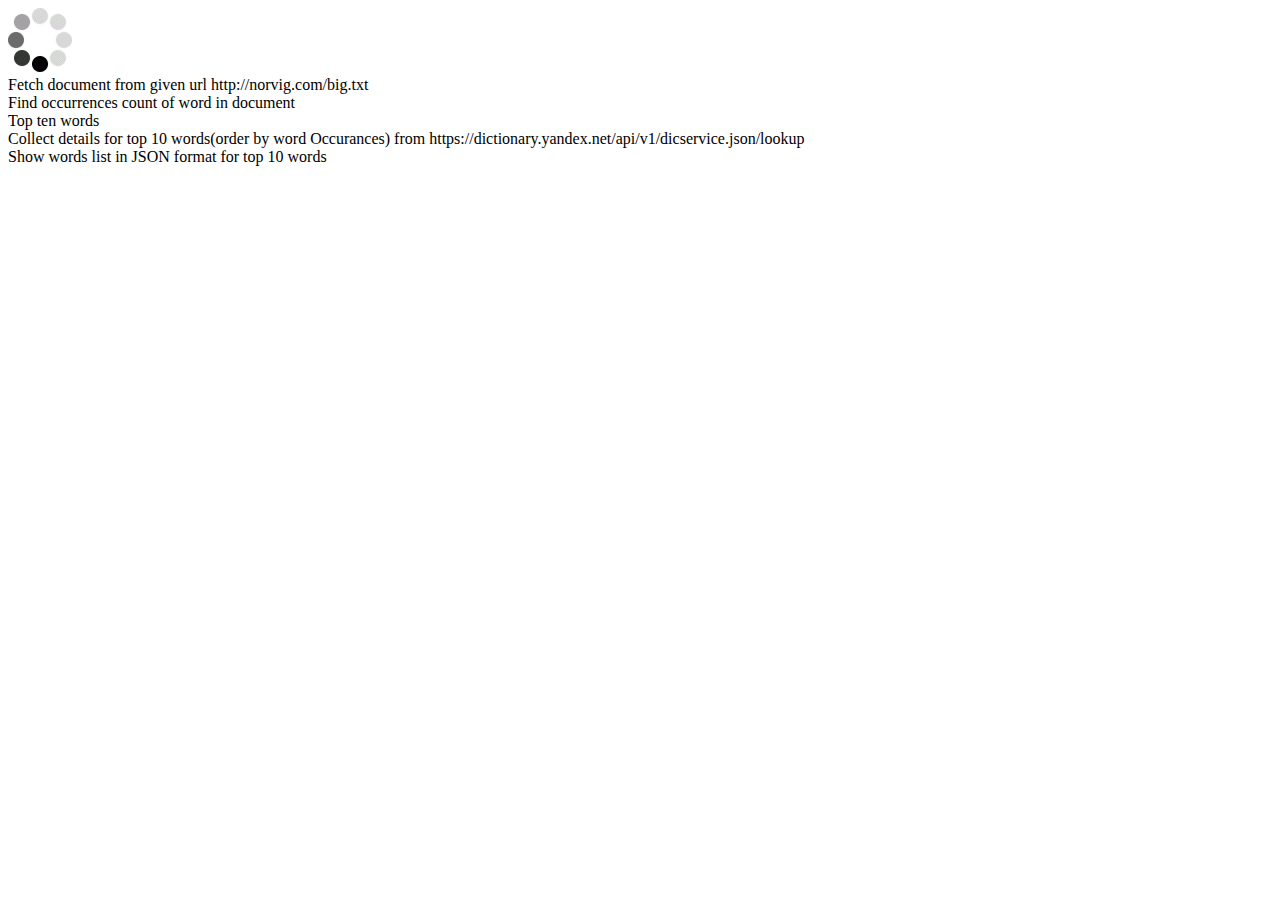
==== html/index.html @ 79327d23 "Add files via upload" ====
<!DOCTYPE html> 
<html lang="en"> 
	<head> 
		<script src="../js/main.js"></script> 
		<link rel="stylesheet" href="lib/style.css" /> 
		<meta charset="UTF-8" /> 
		<meta name="viewport"
			content="width=device-width, initial-scale=1.0" /> 
		<title>Document</title> 
	</head> 
	<body> 
		<!-- Here a loader is created which 
			loads till response comes -->
		<div class="d-flex justify-content-center"> 
			<div id="loader">
        <img src='../style/5.gif'/>
      </div>
		</div> 
    <div class='question'>Fetch document from given url http://norvig.com/big.txt</div>
    <div id="fetchedData"></div> 
    <div class='question'>Find occurrences count of word in document</div>
    <div id="wordMapData"></div> 
    <div class='question'>Top ten words</div>
    <div id="topTenWord"></div>
    <div class='question'>Collect details for top 10 words(order by word Occurances) from https://dictionary.yandex.net/api/v1/dicservice.json/lookup</div>
    <div id="topTenWordDetails"></div>
    <div class='question'>Show words list in JSON format for top 10 words</div>
    <div id="topTenWordJSONFormat"></div>
	</body> 
</html>
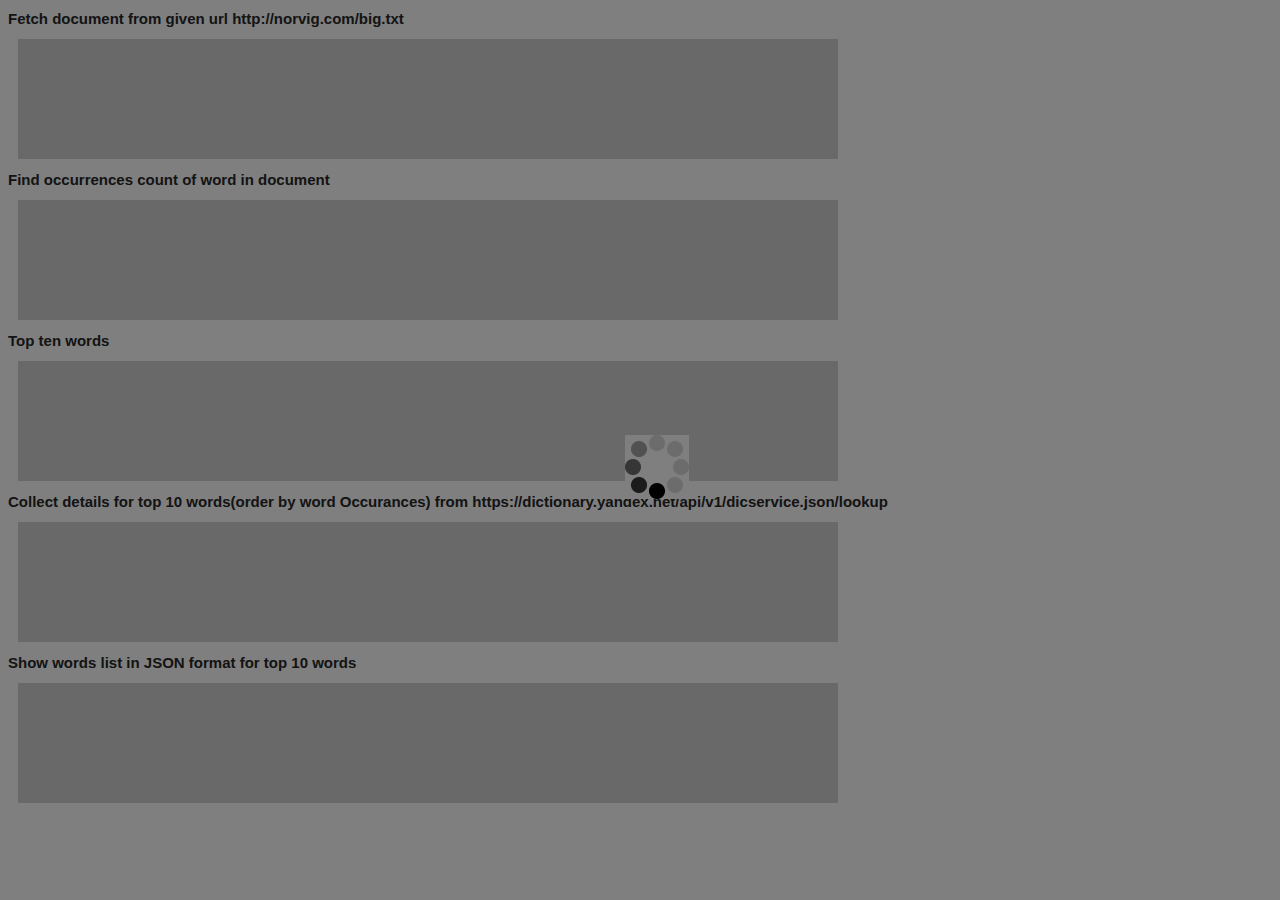
==== commit 9bfb2eed: "correcting path" ====
--- a/html/index.html
+++ b/html/index.html
@@ -2,7 +2,7 @@
 <html lang="en"> 
 	<head> 
 		<script src="../js/main.js"></script> 
-		<link rel="stylesheet" href="lib/style.css" /> 
+		<link rel="stylesheet" href="../style/style.css" /> 
 		<meta charset="UTF-8" /> 
 		<meta name="viewport"
 			content="width=device-width, initial-scale=1.0" /> 
--- a/style/style.css
+++ b/style/style.css
@@ -0,0 +1,44 @@
+/* Add your styles here */
+
+/* Add your styles here */
+*{
+    font-family: -apple-system, sytem-ui, BlinkMacSystemFont, "Segoe UI", Roboto, Oxygen-Sans, Ubuntu, Cantarell, "Helvetica Neue", sans-serif;
+    font-size: 15px;
+    line-height: 1.4;
+
+    color: rgb(40, 40, 41);
+}
+#fetchedData,#wordMapData,#topTenWord,#topTenWordDetails,#topTenWordJSONFormat{
+    background: lightgray;
+    width: 800px;
+    height: 100px;
+    overflow-y: scroll;
+    margin: 10px;
+    padding: 10px;
+}
+.question{
+    font-weight: bold;
+}
+#loader {
+   position: fixed;
+  z-index: 999;
+  height: 2em;
+  width: 2em;
+  overflow: visible;
+  margin: auto;
+  top: 0;
+  left: 0;
+  bottom: 0;
+  right: 0;
+}
+#loader:before {
+  content: '';
+  display: block;
+  position: fixed;
+  top: 0;
+  left: 0;
+  width: 100%;
+  height: 100%;
+  background-color: rgba(0,0,0,0.5);
+}
+
